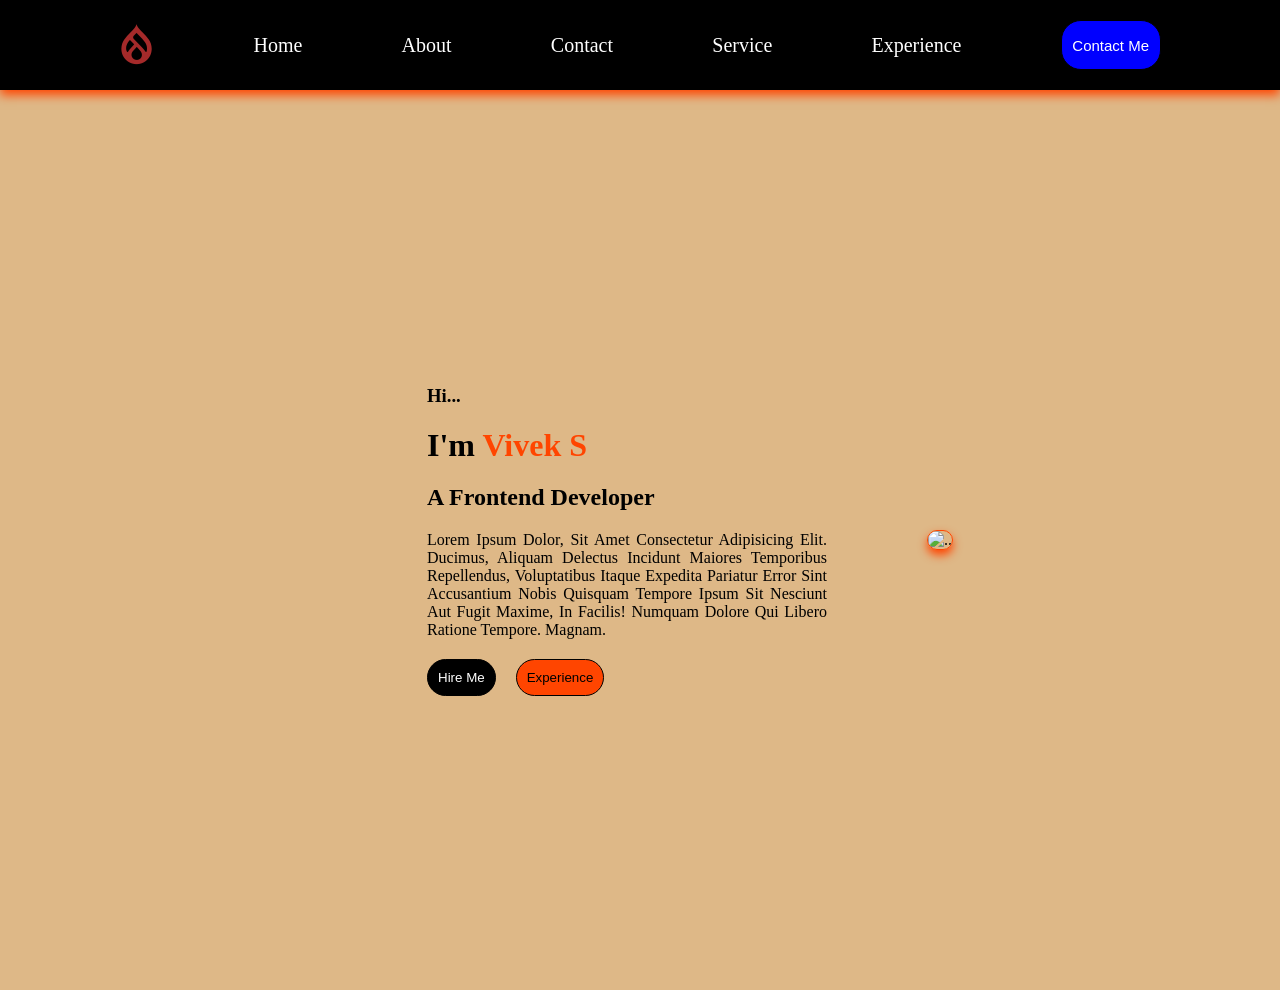
==== index.html @ bb3d6d39 "Create index.html" ====
<!DOCTYPE html>
<html lang="en">

<head>
    <meta charset="UTF-8">
    <meta name="viewport" content="width=device-width, initial-scale=1.0">
    <title>Document</title>
    <link rel="stylesheet" href="portfolio.css">
    <link rel="stylesheet" href="https://cdnjs.cloudflare.com/ajax/libs/font-awesome/6.7.2/css/all.min.css"
        integrity="sha512-Evv84Mr4kqVGRNSgIGL/F/aIDqQb7xQ2vcrdIwxfjThSH8CSR7PBEakCr51Ck+w+/U6swU2Im1vVX0SVk9ABhg=="
        crossorigin="anonymous" referrerpolicy="no-referrer" />
</head>

<body>
    <div class="portfolio">
        <div class="navbar">
            <div class="logo">
                <i class="fa-brands fa-drupal"></i>
            </div>
            <a href="">home</a>
            <a href="">about</a>
            <a href="">contact</a>
            <a href="">service</a>
            <a href="">experience</a>
            <button>contact me</button>
        </div>

        <div class="content">
            <div class="right">
                <h3>hi...</h3>
                <h1>i'm <span>vivek s</span></h1>
                <h2>a frontend developer</h2>
                <p>Lorem ipsum dolor, sit amet consectetur adipisicing elit. Ducimus, aliquam delectus incidunt maiores
                    temporibus repellendus, voluptatibus itaque expedita pariatur error sint accusantium nobis quisquam
                    tempore ipsum sit nesciunt aut fugit maxime, in facilis! Numquam dolore qui libero ratione tempore.
                    Magnam.</p>
                <div class="button">
                    <button id="b1">hire me</button>
                    <button>experience</button>
                </div>
            </div>
            <div class="left">
                <img src="https://images.unsplash.com/photo-1624797432677-6f803a98acb3?w=500&auto=format&fit=crop&q=60&ixlib=rb-4.0.3&ixid=M3wxMjA3fDB8MHxzZWFyY2h8Mnx8YnVzaW5lc3MlMjBtYW58ZW58MHx8MHx8fDA%3D"
                    alt="..">
            </div>

        </div>


    </div>
</body>

</html>
---- portfolio.css ----
* {
    padding: 0%;
    margin: 0%;
}

.portfolio {
    /* display: flex;
    flex-direction: row;
    gap: 20px;
    height: 100vh;
    justify-content: center;
    align-items: center; */
    background-color: burlywood;

    .navbar {
        display: flex;
        justify-content: space-evenly;
        background-color: black;
        padding: 20px;
        align-items: center;
        box-shadow: 0px 5px 10px orangered;

        a {
            text-decoration: none;
            text-transform: capitalize;
            font-size: 20px;
            color: white;
        }

        button {
            background-color: blue;
            color: white;
            text-transform: capitalize;
            border: 1px solid black;
            border-radius: 20px;
            font-size: 15px;
            width: 100px;
            height: 50px;
        }

        .logo {
            color: brown;
            font-size: 40px;
        }

    }

    .content {
        display: flex;
        flex-direction: row;
        gap: 100px;
        height: 100vh;
        justify-content: center;
        align-items: center;
        text-transform: capitalize;
        height: 100vh;
        margin-left: 100px;


        .right {
            display: flex;
            flex-direction: column;
            gap: 20px;
            p {
                /* border: 1px solid black; */
                width: 400px;
                text-align: justify;
            }

            span {
                color: orangered;
            }

            .button {
                display: flex;
                flex-direction: row;
                gap: 20px;

                #b1 {
                    background-color: black;
                    color: white;
                }

                button {
                    text-transform: capitalize;
                    background-color: orangered;
                    /* color: white; */
                    padding: 10px;
                    border: 1px solid black;
                    border-radius: 20px;
                }
            }
        }

        .left {
            img {
                height: 300px;
                width: 300px;
                border: 1px solid orangered;
                border-radius: 200px;
                box-shadow: 0px 5px 10px orangered;
            }
        }

    }
}
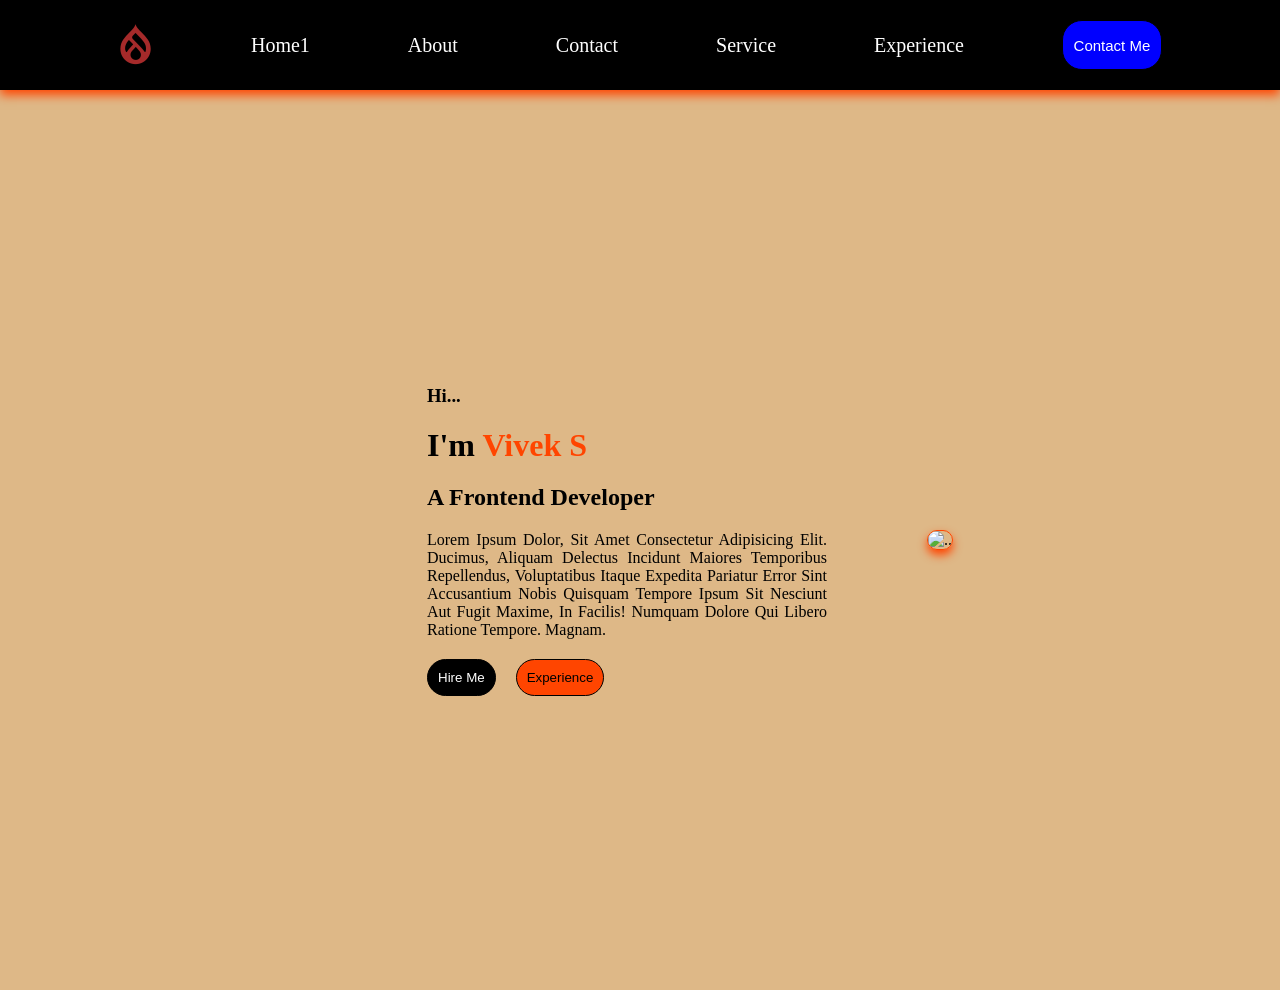
==== commit d1eda233: "changes" ====
--- a/index.html
+++ b/index.html
@@ -17,7 +17,7 @@
             <div class="logo">
                 <i class="fa-brands fa-drupal"></i>
             </div>
-            <a href="">home</a>
+            <a href="">home1</a>
             <a href="">about</a>
             <a href="">contact</a>
             <a href="">service</a>
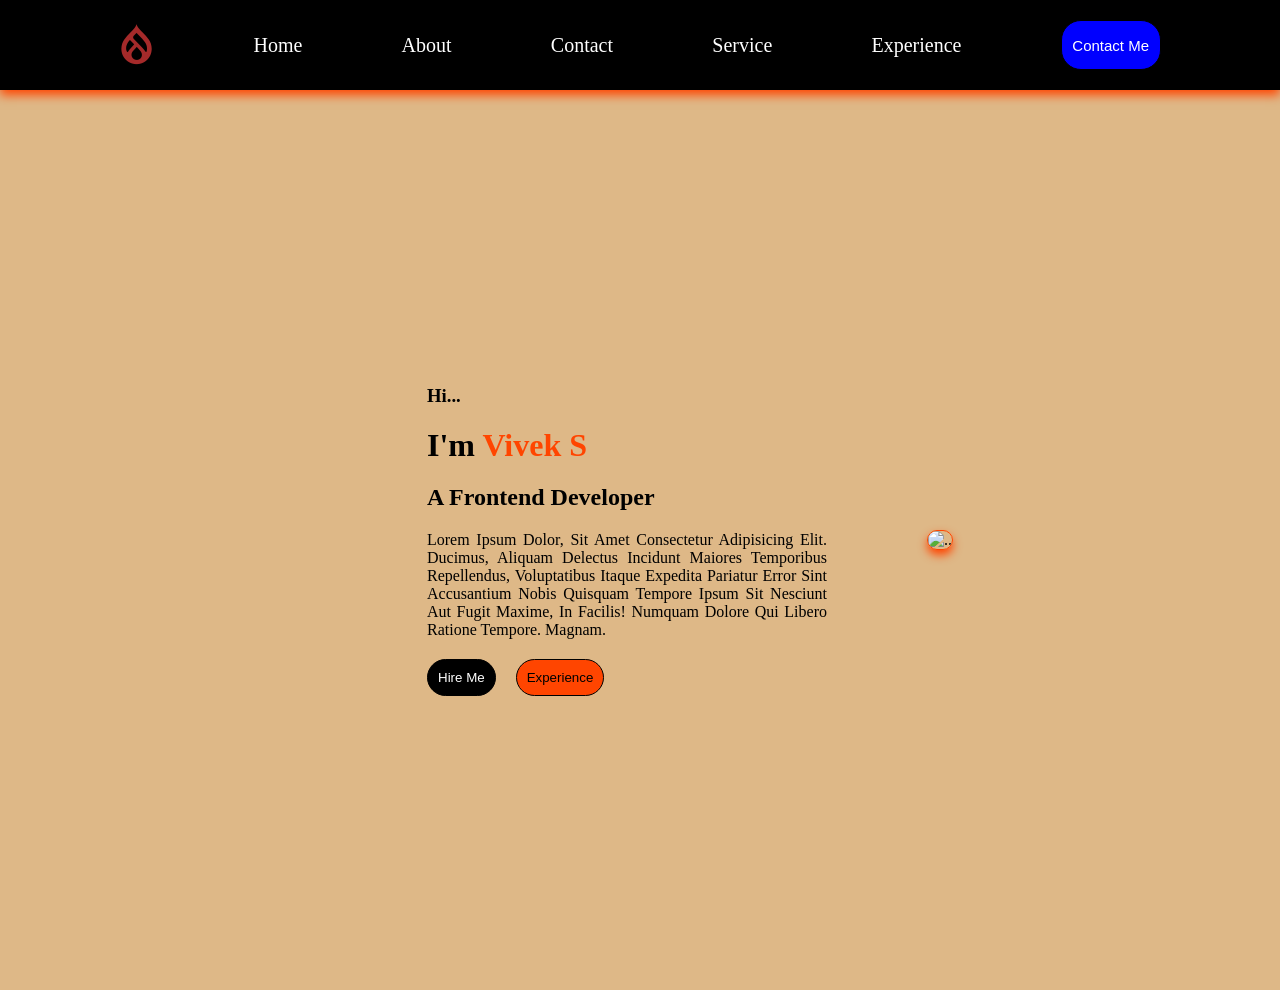
==== commit b530b5f0: "Update index.html" ====
--- a/index.html
+++ b/index.html
@@ -17,7 +17,7 @@
             <div class="logo">
                 <i class="fa-brands fa-drupal"></i>
             </div>
-            <a href="">home1</a>
+            <a href="">home</a>
             <a href="">about</a>
             <a href="">contact</a>
             <a href="">service</a>
@@ -40,7 +40,7 @@
                 </div>
             </div>
             <div class="left">
-                <img src="https://images.unsplash.com/photo-1624797432677-6f803a98acb3?w=500&auto=format&fit=crop&q=60&ixlib=rb-4.0.3&ixid=M3wxMjA3fDB8MHxzZWFyY2h8Mnx8YnVzaW5lc3MlMjBtYW58ZW58MHx8MHx8fDA%3D"
+                <img src="https://images.unsplash.com/photo-1519085360753-af0119f7cbe7?w=500&auto=format&fit=crop&q=60&ixlib=rb-4.0.3&ixid=M3wxMjA3fDB8MHxzZWFyY2h8NHx8Z2VudGxlbWFufGVufDB8fDB8fHww"
                     alt="..">
             </div>
 
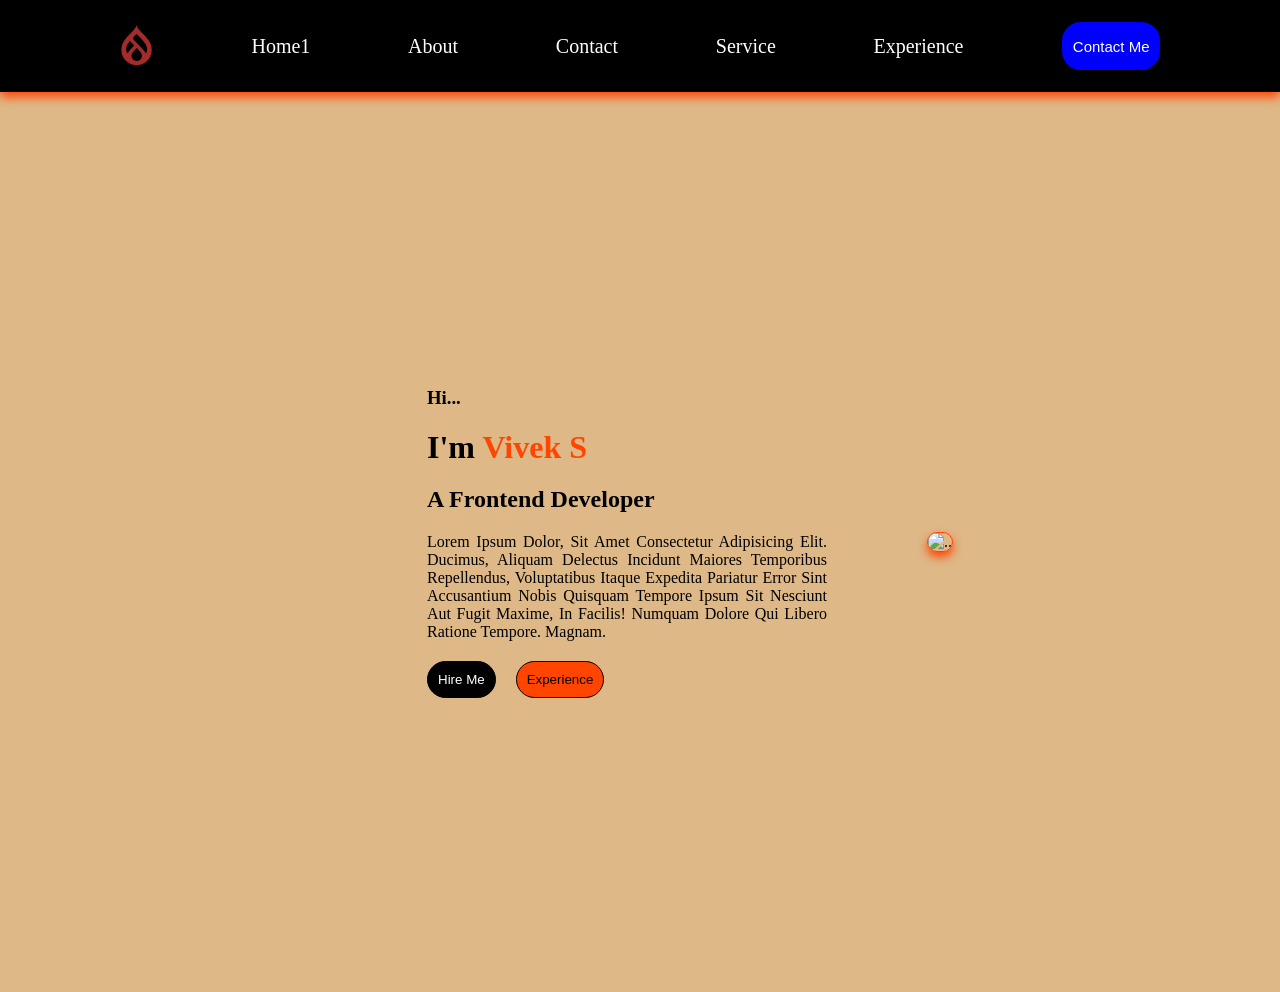
==== commit d00259e2: "Changes" ====
--- a/index.html
+++ b/index.html
@@ -17,7 +17,7 @@
             <div class="logo">
                 <i class="fa-brands fa-drupal"></i>
             </div>
-            <a href="">home</a>
+            <a href="">home1</a>
             <a href="">about</a>
             <a href="">contact</a>
             <a href="">service</a>
--- a/portfolio.css
+++ b/portfolio.css
@@ -16,7 +16,7 @@
         display: flex;
         justify-content: space-evenly;
         background-color: black;
-        padding: 20px;
+        padding: 21px;
         align-items: center;
         box-shadow: 0px 5px 10px orangered;
 
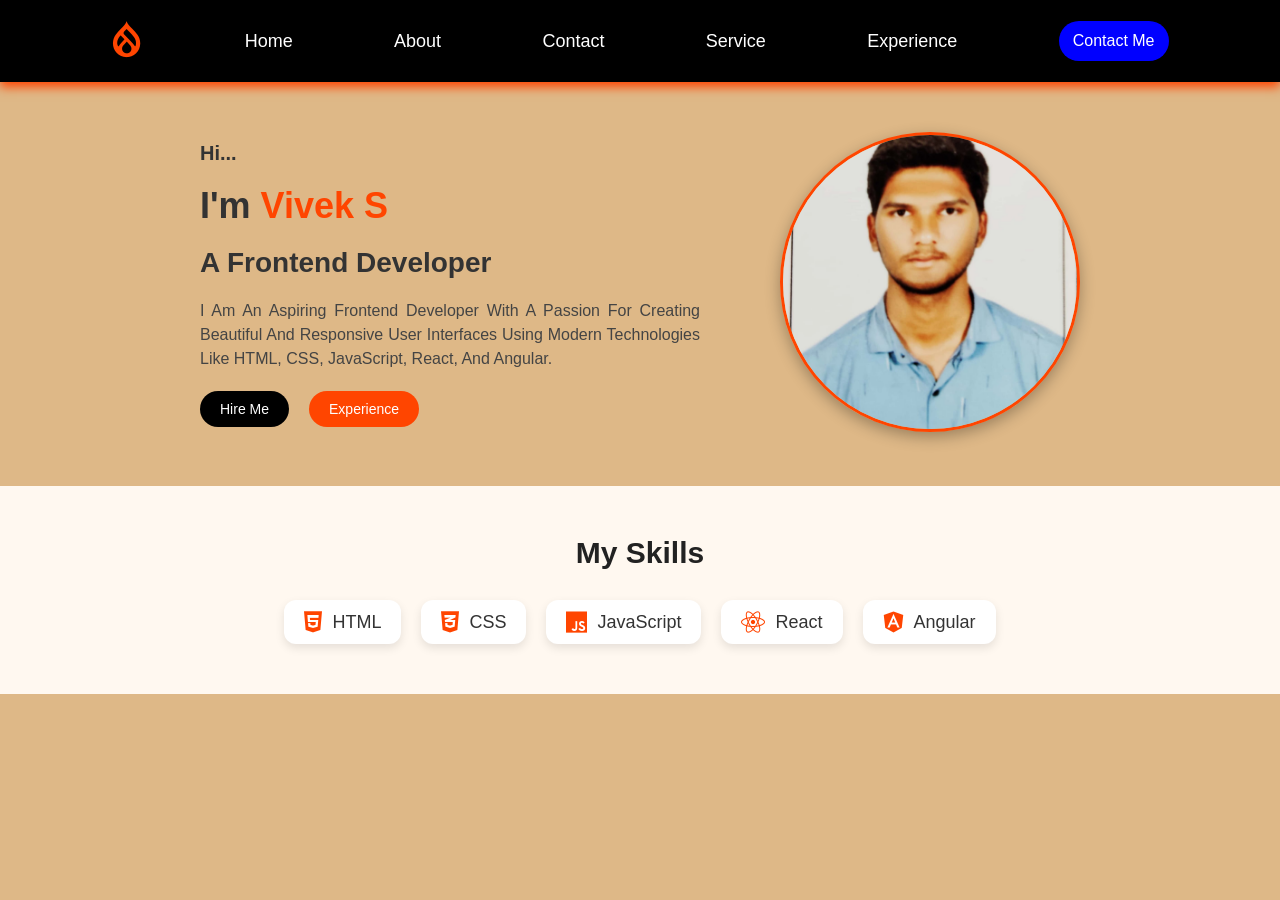
==== commit c765dafd: "new portfolio" ====
--- a/index.html
+++ b/index.html
@@ -1,14 +1,195 @@
 <!DOCTYPE html>
 <html lang="en">
-
 <head>
-    <meta charset="UTF-8">
-    <meta name="viewport" content="width=device-width, initial-scale=1.0">
-    <title>Document</title>
-    <link rel="stylesheet" href="portfolio.css">
+    <meta charset="UTF-8" />
+    <meta name="viewport" content="width=device-width, initial-scale=1.0"/>
+    <title>Vivek S | Frontend Developer</title>
+
     <link rel="stylesheet" href="https://cdnjs.cloudflare.com/ajax/libs/font-awesome/6.7.2/css/all.min.css"
         integrity="sha512-Evv84Mr4kqVGRNSgIGL/F/aIDqQb7xQ2vcrdIwxfjThSH8CSR7PBEakCr51Ck+w+/U6swU2Im1vVX0SVk9ABhg=="
         crossorigin="anonymous" referrerpolicy="no-referrer" />
+
+    <style>
+        * {
+            padding: 0;
+            margin: 0;
+            box-sizing: border-box;
+        }
+
+        body {
+            font-family: 'Segoe UI', Tahoma, Geneva, Verdana, sans-serif;
+            background-color: #fefefe;
+            color: #333;
+        }
+
+        .portfolio {
+            background-color: burlywood;
+            min-height: 100vh;
+        }
+
+        .navbar {
+            display: flex;
+            justify-content: space-evenly;
+            background-color: black;
+            padding: 20px 10px;
+            align-items: center;
+            box-shadow: 0px 5px 10px orangered;
+        }
+
+        .navbar a {
+            text-decoration: none;
+            text-transform: capitalize;
+            font-size: 18px;
+            color: white;
+            transition: color 0.3s ease;
+        }
+
+        .navbar a:hover {
+            color: orangered;
+        }
+
+        .navbar button {
+            background-color: blue;
+            color: white;
+            text-transform: capitalize;
+            border: none;
+            border-radius: 20px;
+            font-size: 16px;
+            width: 110px;
+            height: 40px;
+            cursor: pointer;
+            transition: background-color 0.3s;
+        }
+
+        .navbar button:hover {
+            background-color: darkblue;
+        }
+
+        .navbar .logo {
+            color: orangered;
+            font-size: 36px;
+        }
+
+        .content {
+            display: flex;
+            flex-wrap: wrap;
+            gap: 80px;
+            padding: 50px;
+            justify-content: center;
+            align-items: center;
+            text-transform: capitalize;
+        }
+
+        .right {
+            display: flex;
+            flex-direction: column;
+            gap: 20px;
+            max-width: 500px;
+        }
+
+        .right h3 {
+            font-size: 20px;
+        }
+
+        .right h1 {
+            font-size: 36px;
+            font-weight: bold;
+        }
+
+        .right h1 span {
+            color: orangered;
+        }
+
+        .right h2 {
+            font-size: 28px;
+            color: #333;
+        }
+
+        .right p {
+            width: 100%;
+            text-align: justify;
+            font-size: 16px;
+            line-height: 1.5;
+            color: #444;
+        }
+
+        .button {
+            display: flex;
+            gap: 20px;
+        }
+
+        .button #b1 {
+            background-color: black;
+            color: white;
+        }
+
+        .button button {
+            text-transform: capitalize;
+            background-color: orangered;
+            color: white;
+            padding: 10px 20px;
+            border: none;
+            border-radius: 20px;
+            font-size: 14px;
+            cursor: pointer;
+            transition: background-color 0.3s;
+        }
+
+        .button button:hover {
+            background-color: darkorange;
+        }
+
+        .left img {
+            height: 300px;
+            width: 300px;
+            object-fit: cover;
+            border: 3px solid orangered;
+            border-radius: 50%;
+            box-shadow: 0px 5px 15px rgba(0, 0, 0, 0.3);
+        }
+
+        .skills {
+            background-color: #fff8f0;
+            padding: 50px 20px;
+            text-align: center;
+        }
+
+        .skills h2 {
+            font-size: 30px;
+            margin-bottom: 30px;
+            color: #222;
+        }
+
+        .skills ul {
+            display: flex;
+            justify-content: center;
+            flex-wrap: wrap;
+            gap: 20px;
+            list-style: none;
+            padding: 0;
+        }
+
+        .skills ul li {
+            background-color: white;
+            padding: 10px 20px;
+            border-radius: 12px;
+            box-shadow: 0 4px 10px rgba(0, 0, 0, 0.1);
+            font-size: 18px;
+            display: flex;
+            align-items: center;
+            gap: 10px;
+            transition: transform 0.3s;
+        }
+
+        .skills ul li i {
+            font-size: 24px;
+            color: orangered;
+        }
+
+        .skills ul li:hover {
+            transform: translateY(-5px);
+        }
+    </style>
 </head>
 
 <body>
@@ -17,11 +198,11 @@
             <div class="logo">
                 <i class="fa-brands fa-drupal"></i>
             </div>
-            <a href="">home1</a>
-            <a href="">about</a>
-            <a href="">contact</a>
-            <a href="">service</a>
-            <a href="">experience</a>
+            <a href="#">Home</a>
+            <a href="#">about</a>
+            <a href="#">contact</a>
+            <a href="#">service</a>
+            <a href="#">experience</a>
             <button>contact me</button>
         </div>
 
@@ -30,24 +211,27 @@
                 <h3>hi...</h3>
                 <h1>i'm <span>vivek s</span></h1>
                 <h2>a frontend developer</h2>
-                <p>Lorem ipsum dolor, sit amet consectetur adipisicing elit. Ducimus, aliquam delectus incidunt maiores
-                    temporibus repellendus, voluptatibus itaque expedita pariatur error sint accusantium nobis quisquam
-                    tempore ipsum sit nesciunt aut fugit maxime, in facilis! Numquam dolore qui libero ratione tempore.
-                    Magnam.</p>
+                <p>I am an aspiring frontend developer with a passion for creating beautiful and responsive user interfaces using modern technologies like HTML, CSS, JavaScript, React, and Angular.</p>
                 <div class="button">
                     <button id="b1">hire me</button>
                     <button>experience</button>
                 </div>
             </div>
             <div class="left">
-                <img src="https://images.unsplash.com/photo-1519085360753-af0119f7cbe7?w=500&auto=format&fit=crop&q=60&ixlib=rb-4.0.3&ixid=M3wxMjA3fDB8MHxzZWFyY2h8NHx8Z2VudGxlbWFufGVufDB8fDB8fHww"
-                    alt="..">
+                <img src="vivek.jpeg" alt="loading.....">
             </div>
-
         </div>
 
-
+        <div class="skills">
+            <h2>My Skills</h2>
+            <ul>
+                <li><i class="fab fa-html5"></i> HTML</li>
+                <li><i class="fab fa-css3-alt"></i> CSS</li>
+                <li><i class="fab fa-js"></i> JavaScript</li>
+                <li><i class="fab fa-react"></i> React</li>
+                <li><i class="fab fa-angular"></i> Angular</li>
+            </ul>
+        </div>
     </div>
 </body>
-
-</html>+</html>
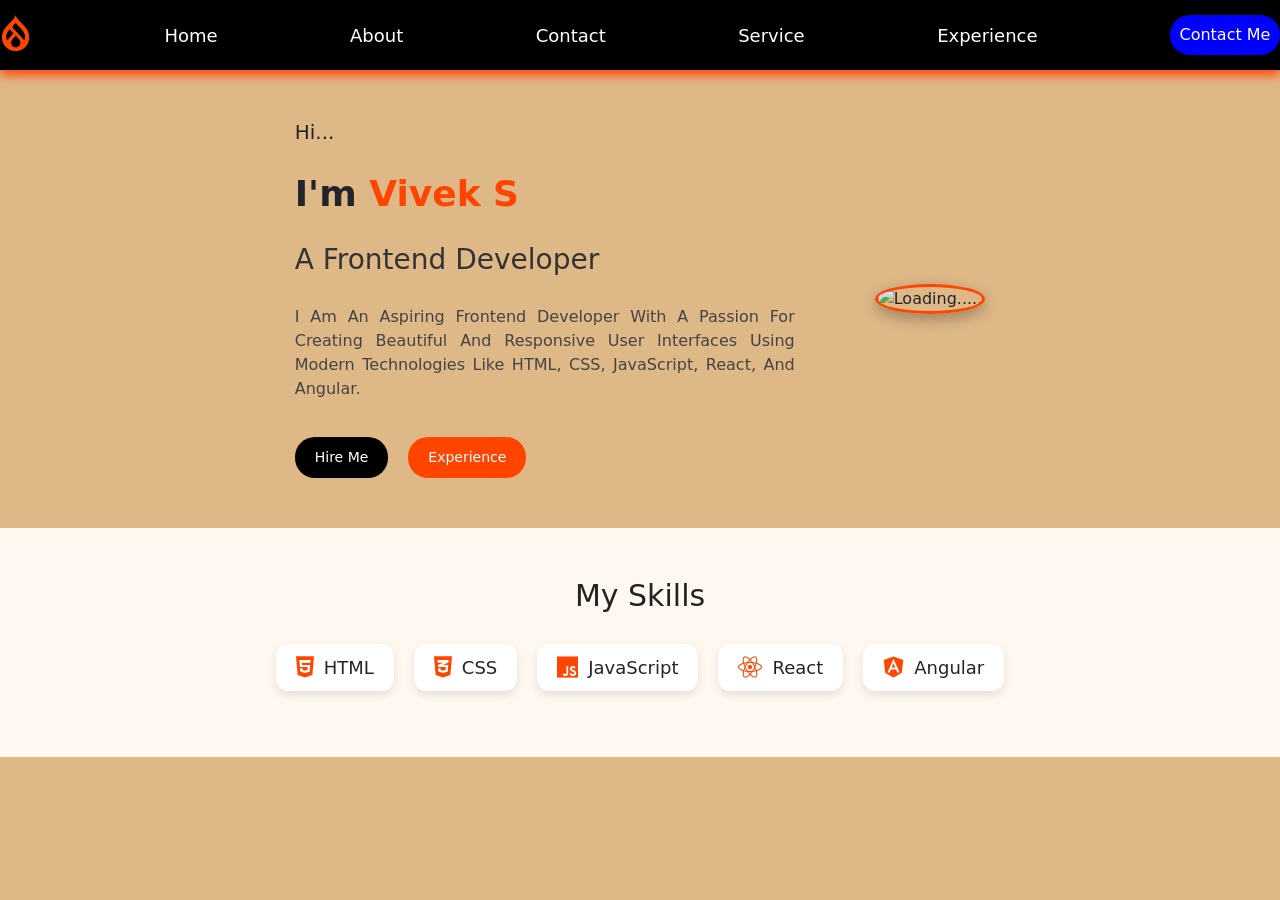
==== commit 50677f93: "pages changing" ====
--- a/index.html
+++ b/index.html
@@ -8,187 +8,12 @@
     <link rel="stylesheet" href="https://cdnjs.cloudflare.com/ajax/libs/font-awesome/6.7.2/css/all.min.css"
         integrity="sha512-Evv84Mr4kqVGRNSgIGL/F/aIDqQb7xQ2vcrdIwxfjThSH8CSR7PBEakCr51Ck+w+/U6swU2Im1vVX0SVk9ABhg=="
         crossorigin="anonymous" referrerpolicy="no-referrer" />
+        <link rel="stylesheet" href="portfolio.css">
+        <link href="https://cdn.jsdelivr.net/npm/bootstrap@5.3.6/dist/css/bootstrap.min.css" rel="stylesheet" integrity="sha384-4Q6Gf2aSP4eDXB8Miphtr37CMZZQ5oXLH2yaXMJ2w8e2ZtHTl7GptT4jmndRuHDT" crossorigin="anonymous">
+        <script src="https://cdn.jsdelivr.net/npm/bootstrap@5.3.6/dist/js/bootstrap.bundle.min.js" integrity="sha384-j1CDi7MgGQ12Z7Qab0qlWQ/Qqz24Gc6BM0thvEMVjHnfYGF0rmFCozFSxQBxwHKO" crossorigin="anonymous"></script>
 
     <style>
-        * {
-            padding: 0;
-            margin: 0;
-            box-sizing: border-box;
-        }
-
-        body {
-            font-family: 'Segoe UI', Tahoma, Geneva, Verdana, sans-serif;
-            background-color: #fefefe;
-            color: #333;
-        }
-
-        .portfolio {
-            background-color: burlywood;
-            min-height: 100vh;
-        }
-
-        .navbar {
-            display: flex;
-            justify-content: space-evenly;
-            background-color: black;
-            padding: 20px 10px;
-            align-items: center;
-            box-shadow: 0px 5px 10px orangered;
-        }
-
-        .navbar a {
-            text-decoration: none;
-            text-transform: capitalize;
-            font-size: 18px;
-            color: white;
-            transition: color 0.3s ease;
-        }
-
-        .navbar a:hover {
-            color: orangered;
-        }
-
-        .navbar button {
-            background-color: blue;
-            color: white;
-            text-transform: capitalize;
-            border: none;
-            border-radius: 20px;
-            font-size: 16px;
-            width: 110px;
-            height: 40px;
-            cursor: pointer;
-            transition: background-color 0.3s;
-        }
-
-        .navbar button:hover {
-            background-color: darkblue;
-        }
-
-        .navbar .logo {
-            color: orangered;
-            font-size: 36px;
-        }
-
-        .content {
-            display: flex;
-            flex-wrap: wrap;
-            gap: 80px;
-            padding: 50px;
-            justify-content: center;
-            align-items: center;
-            text-transform: capitalize;
-        }
-
-        .right {
-            display: flex;
-            flex-direction: column;
-            gap: 20px;
-            max-width: 500px;
-        }
-
-        .right h3 {
-            font-size: 20px;
-        }
-
-        .right h1 {
-            font-size: 36px;
-            font-weight: bold;
-        }
-
-        .right h1 span {
-            color: orangered;
-        }
-
-        .right h2 {
-            font-size: 28px;
-            color: #333;
-        }
-
-        .right p {
-            width: 100%;
-            text-align: justify;
-            font-size: 16px;
-            line-height: 1.5;
-            color: #444;
-        }
-
-        .button {
-            display: flex;
-            gap: 20px;
-        }
-
-        .button #b1 {
-            background-color: black;
-            color: white;
-        }
-
-        .button button {
-            text-transform: capitalize;
-            background-color: orangered;
-            color: white;
-            padding: 10px 20px;
-            border: none;
-            border-radius: 20px;
-            font-size: 14px;
-            cursor: pointer;
-            transition: background-color 0.3s;
-        }
-
-        .button button:hover {
-            background-color: darkorange;
-        }
-
-        .left img {
-            height: 300px;
-            width: 300px;
-            object-fit: cover;
-            border: 3px solid orangered;
-            border-radius: 50%;
-            box-shadow: 0px 5px 15px rgba(0, 0, 0, 0.3);
-        }
-
-        .skills {
-            background-color: #fff8f0;
-            padding: 50px 20px;
-            text-align: center;
-        }
-
-        .skills h2 {
-            font-size: 30px;
-            margin-bottom: 30px;
-            color: #222;
-        }
-
-        .skills ul {
-            display: flex;
-            justify-content: center;
-            flex-wrap: wrap;
-            gap: 20px;
-            list-style: none;
-            padding: 0;
-        }
-
-        .skills ul li {
-            background-color: white;
-            padding: 10px 20px;
-            border-radius: 12px;
-            box-shadow: 0 4px 10px rgba(0, 0, 0, 0.1);
-            font-size: 18px;
-            display: flex;
-            align-items: center;
-            gap: 10px;
-            transition: transform 0.3s;
-        }
-
-        .skills ul li i {
-            font-size: 24px;
-            color: orangered;
-        }
-
-        .skills ul li:hover {
-            transform: translateY(-5px);
-        }
+       
     </style>
 </head>
 
@@ -218,7 +43,7 @@
                 </div>
             </div>
             <div class="left">
-                <img src="vivek.jpeg" alt="loading.....">
+                <img src="c:\Users\Admin\Downloads\WhatsApp Image 2025-05-13 at 9.55.53 AM.jpeg" alt="loading.....">
             </div>
         </div>
 
--- a/portfolio.css
+++ b/portfolio.css
@@ -0,0 +1,179 @@
+ * {
+            padding: 0;
+            margin: 0;
+            box-sizing: border-box;
+        }
+
+        body {
+            font-family: 'Segoe UI', Tahoma, Geneva, Verdana, sans-serif;
+            background-color: #fefefe;
+            color: #333;
+        }
+
+        .portfolio {
+            background-color: burlywood;
+            min-height: 100vh;
+        }
+
+        .navbar {
+            display: flex;
+            justify-content: space-evenly;
+            background-color: black;
+            padding: 20px 10px;
+            align-items: center;
+            box-shadow: 0px 5px 10px orangered;
+        }
+
+        .navbar a {
+            text-decoration: none;
+            text-transform: capitalize;
+            font-size: 18px;
+            color: white;
+            transition: color 0.3s ease;
+        }
+
+        .navbar a:hover {
+            color: orangered;
+        }
+
+        .navbar button {
+            background-color: blue;
+            color: white;
+            text-transform: capitalize;
+            border: none;
+            border-radius: 20px;
+            font-size: 16px;
+            width: 110px;
+            height: 40px;
+            cursor: pointer;
+            transition: background-color 0.3s;
+        }
+
+        .navbar button:hover {
+            background-color: darkblue;
+        }
+
+        .navbar .logo {
+            color: orangered;
+            font-size: 36px;
+        }
+
+        .content {
+            display: flex;
+            flex-wrap: wrap;
+            gap: 80px;
+            padding: 50px;
+            justify-content: center;
+            align-items: center;
+            text-transform: capitalize;
+        }
+
+        .right {
+            display: flex;
+            flex-direction: column;
+            gap: 20px;
+            max-width: 500px;
+        }
+
+        .right h3 {
+            font-size: 20px;
+        }
+
+        .right h1 {
+            font-size: 36px;
+            font-weight: bold;
+        }
+
+        .right h1 span {
+            color: orangered;
+        }
+
+        .right h2 {
+            font-size: 28px;
+            color: #333;
+        }
+
+        .right p {
+            width: 100%;
+            text-align: justify;
+            font-size: 16px;
+            line-height: 1.5;
+            color: #444;
+        }
+
+        .button {
+            display: flex;
+            gap: 20px;
+        }
+
+        .button #b1 {
+            background-color: black;
+            color: white;
+        }
+
+        .button button {
+            text-transform: capitalize;
+            background-color: orangered;
+            color: white;
+            padding: 10px 20px;
+            border: none;
+            border-radius: 20px;
+            font-size: 14px;
+            cursor: pointer;
+            transition: background-color 0.3s;
+        }
+
+        .button button:hover {
+            background-color: darkorange;
+        }
+
+        .left img {
+            height: 300px;
+            width: 300px;
+            object-fit: cover;
+            border: 3px solid orangered;
+            border-radius: 50%;
+            box-shadow: 0px 5px 15px rgba(0, 0, 0, 0.3);
+        }
+
+        .skills {
+            background-color: #fff8f0;
+            padding: 50px 20px;
+            text-align: center;
+        }
+
+        .skills h2 {
+            font-size: 30px;
+            margin-bottom: 30px;
+            color: #222;
+        }
+
+        .skills ul {
+            display: flex;
+            justify-content: center;
+            flex-wrap: wrap;
+            gap: 20px;
+            list-style: none;
+            padding: 0;
+        }
+
+        .skills ul li {
+            background-color: white;
+            padding: 10px 20px;
+            border-radius: 12px;
+            box-shadow: 0 4px 10px rgba(0, 0, 0, 0.1);
+            font-size: 18px;
+            display: flex;
+            align-items: center;
+            gap: 10px;
+            transition: transform 0.3s;
+        }
+
+        .skills ul li i {
+            font-size: 24px;
+            color: orangered;
+        }
+
+        .skills ul li:hover {
+            transform: translateY(-5px);
+        }
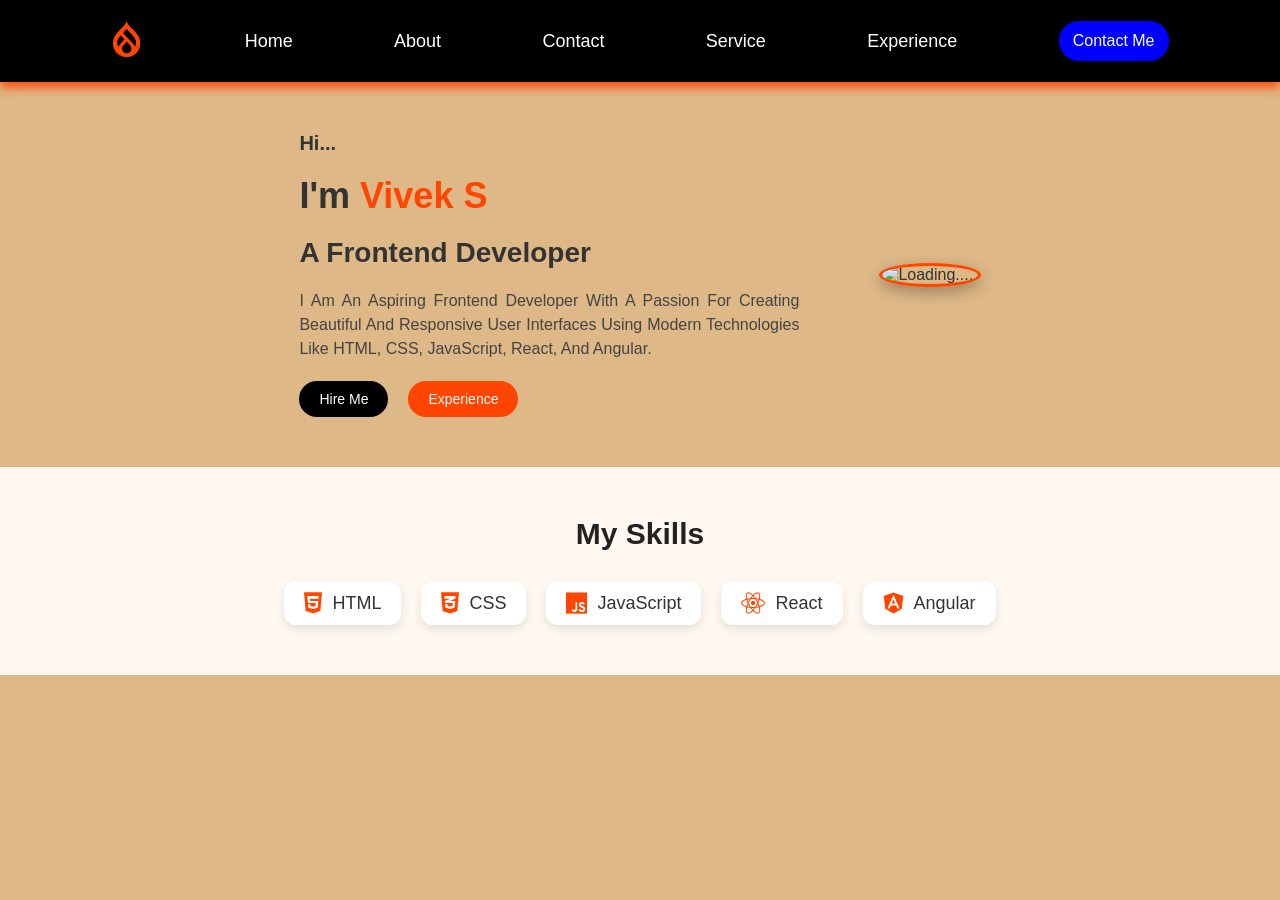
==== commit aef08811: "changing" ====
--- a/index.html
+++ b/index.html
@@ -9,8 +9,8 @@
         integrity="sha512-Evv84Mr4kqVGRNSgIGL/F/aIDqQb7xQ2vcrdIwxfjThSH8CSR7PBEakCr51Ck+w+/U6swU2Im1vVX0SVk9ABhg=="
         crossorigin="anonymous" referrerpolicy="no-referrer" />
         <link rel="stylesheet" href="portfolio.css">
-        <link href="https://cdn.jsdelivr.net/npm/bootstrap@5.3.6/dist/css/bootstrap.min.css" rel="stylesheet" integrity="sha384-4Q6Gf2aSP4eDXB8Miphtr37CMZZQ5oXLH2yaXMJ2w8e2ZtHTl7GptT4jmndRuHDT" crossorigin="anonymous">
-        <script src="https://cdn.jsdelivr.net/npm/bootstrap@5.3.6/dist/js/bootstrap.bundle.min.js" integrity="sha384-j1CDi7MgGQ12Z7Qab0qlWQ/Qqz24Gc6BM0thvEMVjHnfYGF0rmFCozFSxQBxwHKO" crossorigin="anonymous"></script>
+        <!-- <link href="https://cdn.jsdelivr.net/npm/bootstrap@5.3.6/dist/css/bootstrap.min.css" rel="stylesheet" integrity="sha384-4Q6Gf2aSP4eDXB8Miphtr37CMZZQ5oXLH2yaXMJ2w8e2ZtHTl7GptT4jmndRuHDT" crossorigin="anonymous"> -->
+        <!-- <script src="https://cdn.jsdelivr.net/npm/bootstrap@5.3.6/dist/js/bootstrap.bundle.min.js" integrity="sha384-j1CDi7MgGQ12Z7Qab0qlWQ/Qqz24Gc6BM0thvEMVjHnfYGF0rmFCozFSxQBxwHKO" crossorigin="anonymous"></script> -->
 
     <style>
        
